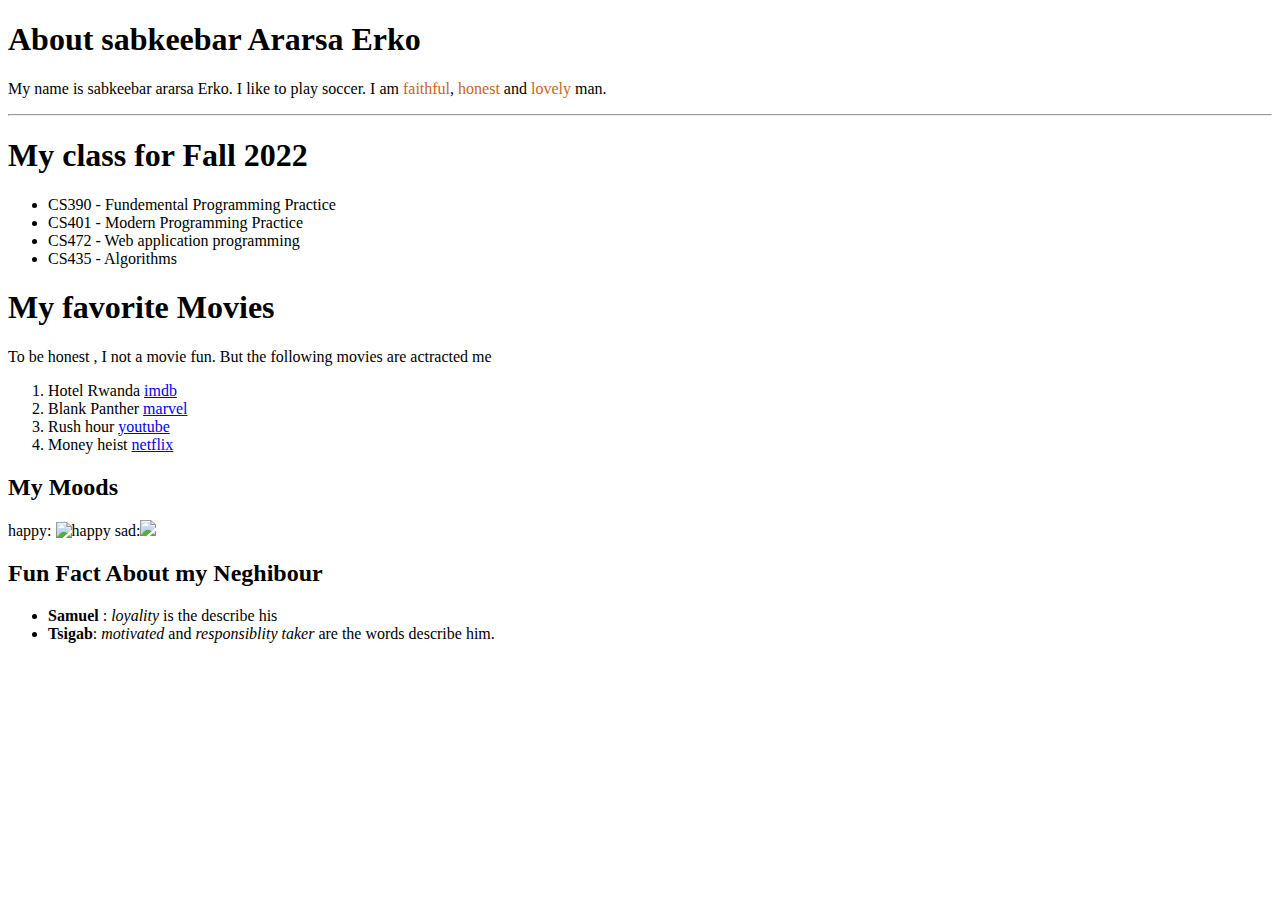
==== docs/index.html @ 5975cdbc "change location" ====
<!DOCTYPE html>
<html lang="en">
<head>
     <meta charset="UTF-8">
     <meta http-equiv="X-UA-Compatible" content="IE=edge">
     <meta name="viewport" content="width=device-width, initial-scale=1.0">
     <title>About Me</title>
    <link rel="stylesheet" href="../css/AboutMeCSS.css">
</head>
<body>
     <header >
          <h1  >About sabkeebar Ararsa Erko</h1>
          <p>
           My name is sabkeebar ararsa Erko. I like to play soccer. I am <span style="color: rgb(200, 100, 30) ;">
             faithful</span>, <span style="color: rgb(200, 100, 30) ; font: bold;"> honest</span> and 
             <span style="color: rgb(200, 100, 30) ;">  lovely</span> man.
          </p>
          
     </header>

     <hr> 
      <h1>My class for Fall 2022 </h1>
     <nav>
        
       <ul>
          <li>
               CS390 - Fundemental Programming Practice

          </li>
          <li>
               CS401 -  Modern Programming Practice
          </li>
          <li>
               CS472  -  Web application programming
          </li>
          <li>
               CS435 - Algorithms
          </li>
       </ul>
     </nav>
     <h1> My favorite Movies </h1>
     <p>To be honest , I not a movie fun. But the following movies are actracted me  </p>
     <nav>
      <ol>
          <li>
               Hotel Rwanda <a href="https://www.imdb.com/title/tt0395169/mediaviewer/rm2273336576/?ref_=tt_ov_i">
                    imdb</a>
              
          </li>
          <li>
               Blank Panther <a href="https://www.marvel.com/movies/black-panther" target="_blank">marvel</a>
          
          </li>
          <li>
          Rush hour <a href="https://www.youtube.com/watch?v=h14CmLhcnrI" target="_blank">youtube</a>
          </li>
          <li>Money heist <a href="https://www.netflix.com/title/80192098" target="_blank" >netflix</a>

          </li>
      </ol>
     </nav>
     <section>
     <h2> My Moods </h2>
       <span> happy:</span> <img src="../image/happymood.jpeg" width="400" height="300" alt="happy">
     <span>sad:</span><img src="../image/sad.jpeg">
       
     </section>
     
     <section>
      <h2>Fun Fact About my Neghibour</h2>
    <UL>
<Li>
     <strong>Samuel</strong> : <em>loyality</em> is the describe his 
</Li>
<li>
     <Strong>Tsigab</Strong>: <em>motivated  </em> and  <em>
           responsiblity taker</em> are the words describe him.
</li>
 </UL>
    
   
 
</section>
</body>
</html>
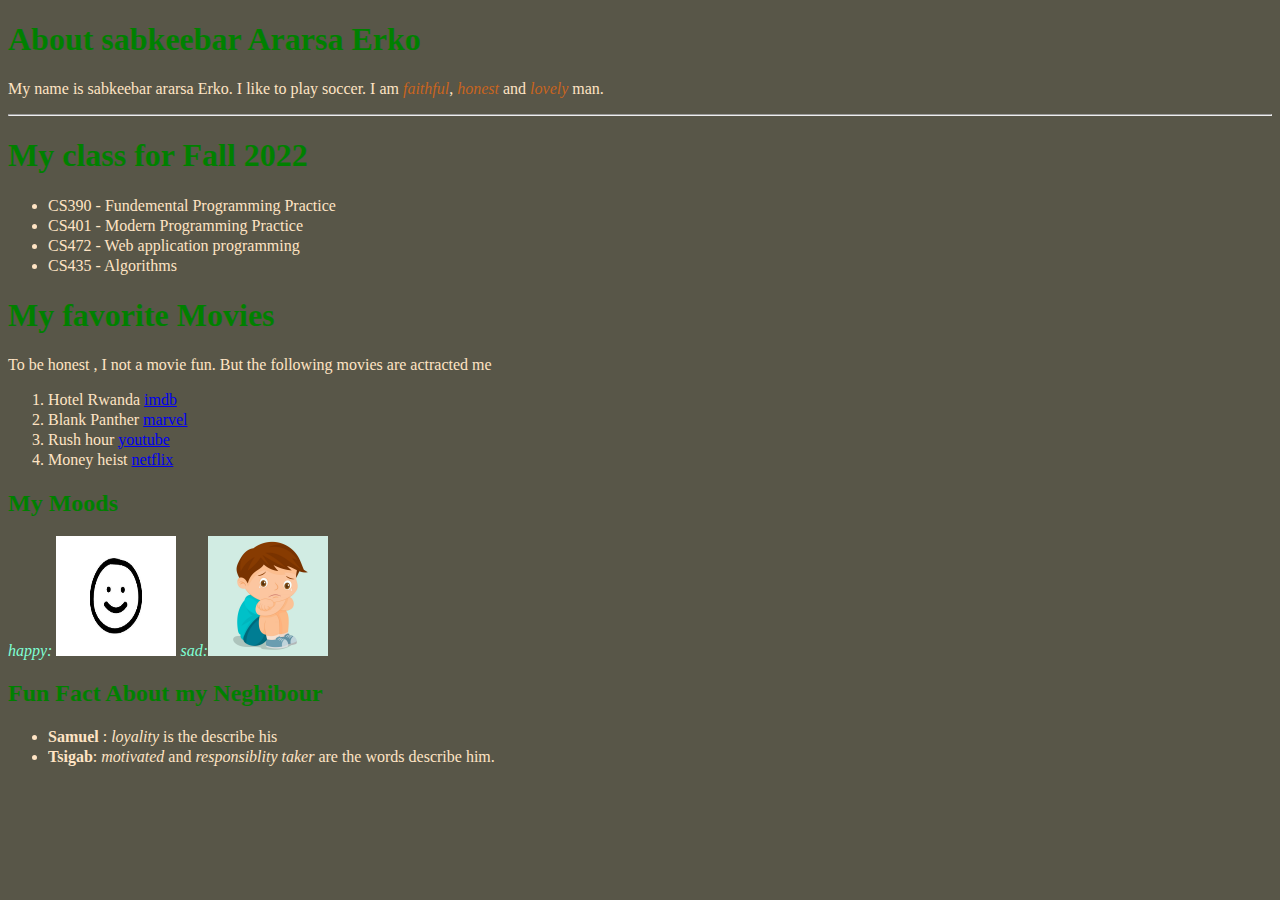
==== commit 160a6ab5: "resize images" ====
--- a/docs/index.html
+++ b/docs/index.html
@@ -5,7 +5,7 @@
      <meta http-equiv="X-UA-Compatible" content="IE=edge">
      <meta name="viewport" content="width=device-width, initial-scale=1.0">
      <title>About Me</title>
-    <link rel="stylesheet" href="../css/AboutMeCSS.css">
+    <link rel="stylesheet" href="/docs/css/AboutMeCSS.css">
 </head>
 <body>
      <header >
@@ -61,8 +61,8 @@
      </nav>
      <section>
      <h2> My Moods </h2>
-       <span> happy:</span> <img src="../image/happymood.jpeg" width="400" height="300" alt="happy">
-     <span>sad:</span><img src="../image/sad.jpeg">
+       <span> happy:</span> <img src="image/happymood.jpeg"  alt="happy">
+     <span>sad:</span><img src="image/sad.jpeg">
        
      </section>
      
--- a/docs/css/AboutMeCSS.css
+++ b/docs/css/AboutMeCSS.css
@@ -0,0 +1,24 @@
+
+          
+ul{
+     line-height: 20px;
+   
+}
+ol{
+     line-height: 20px;  
+}
+h1,h2{
+     color:green
+}
+img{
+     height: 120px;
+     width: 120px;
+}
+body{
+     background-color:#585648;
+     color: bisque;
+}
+span{
+  font-style: italic;
+  color:aquamarine;
+}
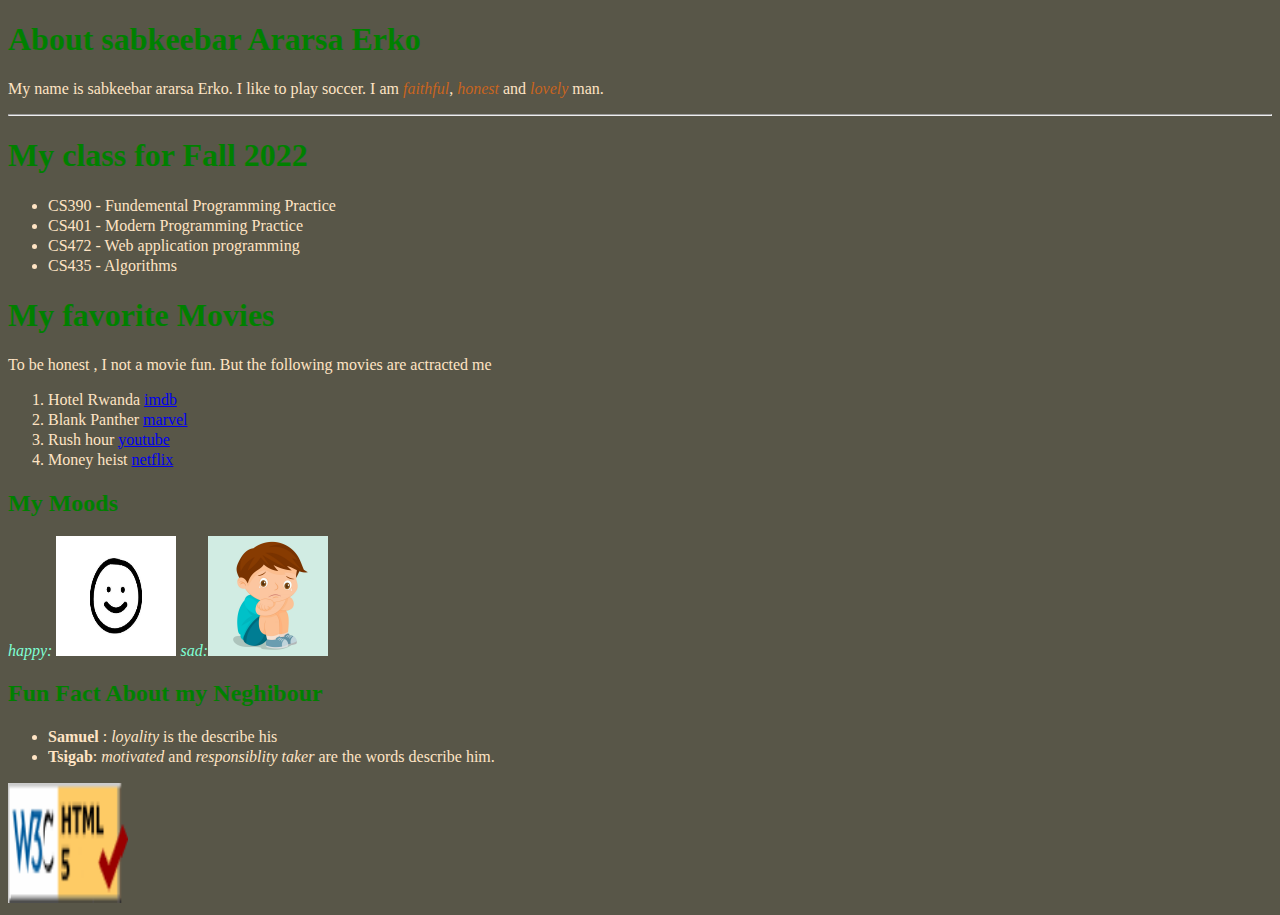
==== commit b3b83fbd: "validator" ====
--- a/docs/index.html
+++ b/docs/index.html
@@ -5,7 +5,7 @@
      <meta http-equiv="X-UA-Compatible" content="IE=edge">
      <meta name="viewport" content="width=device-width, initial-scale=1.0">
      <title>About Me</title>
-    <link rel="stylesheet" href="/docs/css/AboutMeCSS.css">
+    <link rel="stylesheet" href="css/AboutMeCSS.css">
 </head>
 <body>
      <header >
@@ -62,7 +62,8 @@
      <section>
      <h2> My Moods </h2>
        <span> happy:</span> <img src="image/happymood.jpeg"  alt="happy">
-     <span>sad:</span><img src="image/sad.jpeg">
+    
+     <span>sad:</span><img src="/docs/image/sad.jpeg " alt="sad">
        
      </section>
      
@@ -81,5 +82,9 @@
    
  
 </section>
+<footer>
+ <a href="https://validator.w3.org/check?uri=https://github.com/ssabkebar17/ssabkebar17.github.io">
+     <img src="/docs/image/w3c-logo.png " alt=""></a>
+</footer>
 </body>
 </html>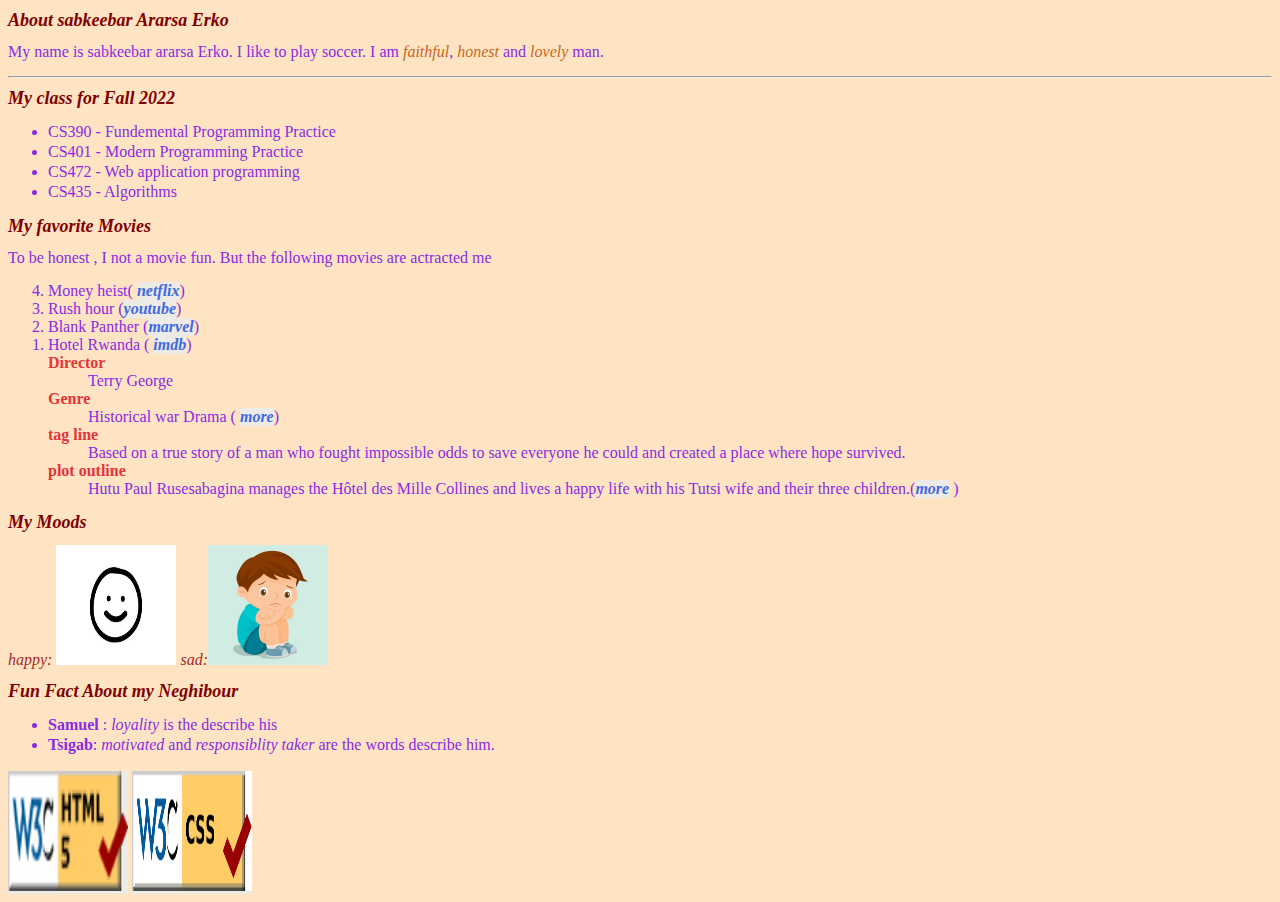
==== commit d35b06c2: "reveresed list" ====
--- a/docs/index.html
+++ b/docs/index.html
@@ -6,6 +6,7 @@
      <meta name="viewport" content="width=device-width, initial-scale=1.0">
      <title>About Me</title>
     <link rel="stylesheet" href="css/AboutMeCSS.css">
+    <link rel="stylesheet" href="styleme.css">
 </head>
 <body>
      <header >
@@ -41,20 +42,37 @@
      <h1> My favorite Movies </h1>
      <p>To be honest , I not a movie fun. But the following movies are actracted me  </p>
      <nav>
-      <ol>
-          <li>
-               Hotel Rwanda <a href="https://www.imdb.com/title/tt0395169/mediaviewer/rm2273336576/?ref_=tt_ov_i">
-                    imdb</a>
+      <ol >
+          <li >
+               Hotel Rwanda ( <a href="https://www.imdb.com/title/tt0395169/mediaviewer/rm2273336576/?ref_=tt_ov_i"
+               target="_blank">
+                    imdb</a>)
+                    <dl>
+                         <dt>Director</dt>
+                         <dd>Terry George</dd>
+                         <dt>Genre</dt>
+                         <dd>Historical war Drama (
+                              <a href="https://www.rottentomatoes.com/m/hotel_rwanda" target="_blank">more</a>)
+                         </dd>
+                         <dt>tag line</dt>
+                         <dd>Based on a true story of a man who fought impossible odds to save everyone he could and
+                               created a place where hope survived.</dd>
+                               <dt>plot outline</dt>
+                               <dd>Hutu Paul Rusesabagina manages the Hôtel des Mille Collines and lives a happy 
+                                   life with his Tutsi wife and their three children.(<a href="https://www.imdb.com/title/tt0395169
+                                   /plotsummary#synopsis" target="_blank" >more</a> )
+                              </dd>
+                    </dl>
               
           </li>
           <li>
-               Blank Panther <a href="https://www.marvel.com/movies/black-panther" target="_blank">marvel</a>
+               Blank Panther (<a href="https://www.marvel.com/movies/black-panther" target="_blank">marvel</a>)
           
           </li>
           <li>
-          Rush hour <a href="https://www.youtube.com/watch?v=h14CmLhcnrI" target="_blank">youtube</a>
+          Rush hour (<a href="https://www.youtube.com/watch?v=h14CmLhcnrI" target="_blank">youtube</a>)
           </li>
-          <li>Money heist <a href="https://www.netflix.com/title/80192098" target="_blank" >netflix</a>
+          <li>Money heist( <a href="https://www.netflix.com/title/80192098" target="_blank" >netflix</a>)
 
           </li>
       </ol>
@@ -63,7 +81,7 @@
      <h2> My Moods </h2>
        <span> happy:</span> <img src="image/happymood.jpeg"  alt="happy">
     
-     <span>sad:</span><img src="/docs/image/sad.jpeg " alt="sad">
+     <span>sad:</span><img src="image/sad.jpeg " alt="sad">
        
      </section>
      
@@ -83,8 +101,15 @@
  
 </section>
 <footer>
- <a href="https://validator.w3.org/check?uri=https://github.com/ssabkebar17/ssabkebar17.github.io">
-     <img src="/docs/image/w3c-logo.png " alt=""></a>
+     <div>
+          <a href="https://validator.w3.org/nu/?doc=https://ssabkebar17.github.io/">
+               <img class="html1"  src="image/w3c-logo.png "  alt=""></a>
+              
+               <a href="https://jigsaw.w3.org/css-validator/validator?uri=https://ssabkebar17.github.io/">
+                    <img src="image/css.png" alt="">
+               </a>
+     </div>
+ 
 </footer>
 </body>
 </html>--- a/docs/css/AboutMeCSS.css
+++ b/docs/css/AboutMeCSS.css
@@ -8,7 +8,7 @@
      line-height: 20px;  
 }
 h1,h2{
-     color:green
+     color:slategrey
 }
 img{
      height: 120px;
@@ -22,3 +22,4 @@
   font-style: italic;
   color:aquamarine;
 }
+
--- a/docs/styleme.css
+++ b/docs/styleme.css
@@ -0,0 +1,62 @@
+span{
+     color:brown
+}
+h1,h2{
+     color: maroon;
+     font-family: 'Times New Roman', georgia, arial;
+     font-size:large;
+      font-weight: bold;
+      font-style: oblique;
+      
+}
+body{
+     background-color: bisque;
+    text-align: justify;
+    color:blueviolet;
+}
+a{
+     color: rgb(255, 0, 98);
+     font-weight:bolder;
+     font-size:16px;
+    
+     font-family: 'Times New Roman', Times, serif;
+     font-style: italic;
+     
+     
+}
+a:link{
+     color:royalblue;
+     text-decoration: none;
+     background-color: rgb(236, 235, 230);
+     display: inline-block;
+}
+a:visited{
+     color: green;
+}
+a:hover{
+     color: hotpink;
+}
+a:active{
+     color:blue;
+}
+dt{
+     color:rgb(228, 54, 54);
+     font-weight: bolder;
+    font-size: medium;
+}
+
+
+ ol { 
+    
+     display: flex;
+     flex-direction: column-reverse;
+     line-height:18px ;
+     
+ }
+ 
+ li {
+     flex: 0 0 auto;
+ }
+ body{
+     line-height:16px;
+ }
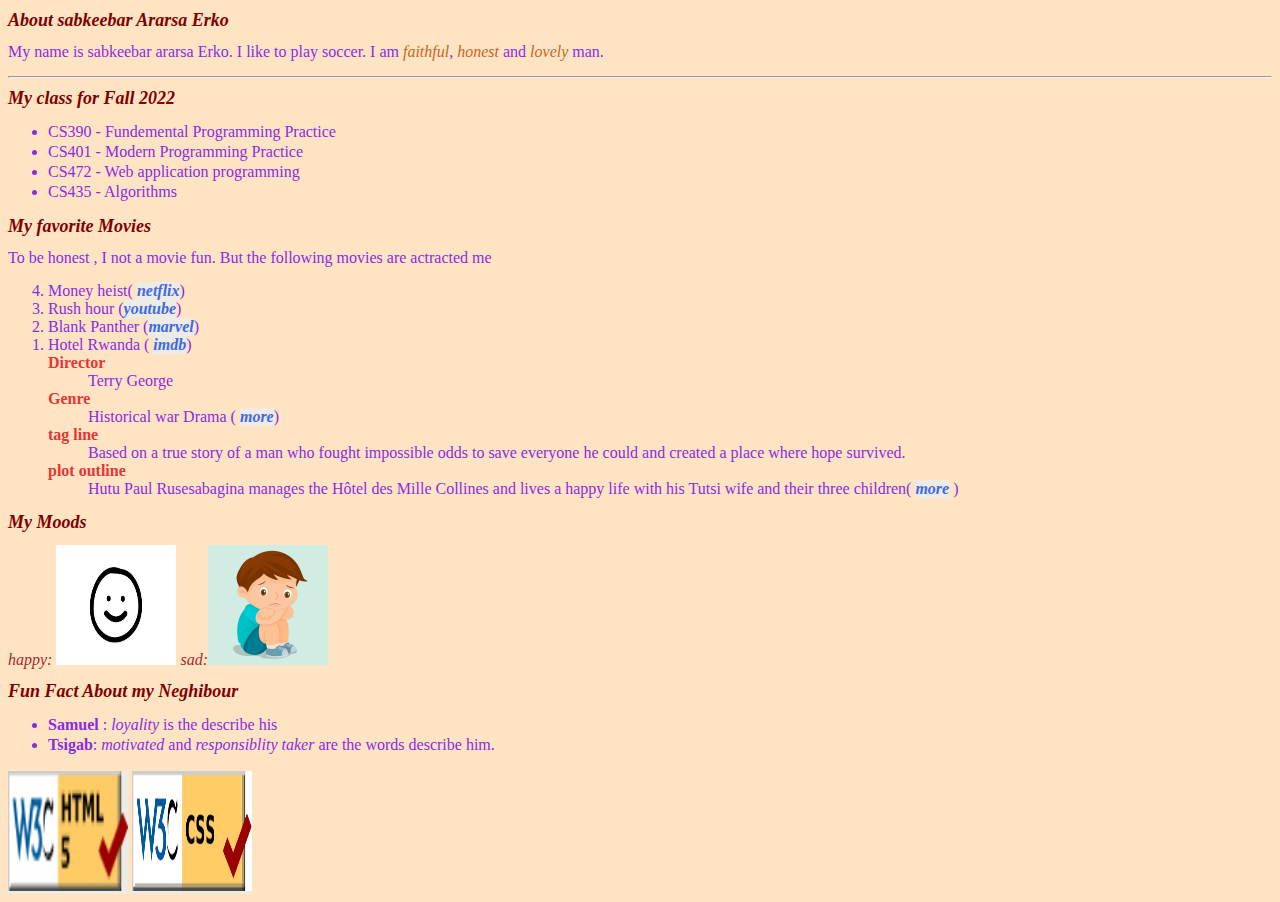
==== commit b5a3aa7d: "oreded check" ====
--- a/docs/index.html
+++ b/docs/index.html
@@ -59,8 +59,9 @@
                                created a place where hope survived.</dd>
                                <dt>plot outline</dt>
                                <dd>Hutu Paul Rusesabagina manages the Hôtel des Mille Collines and lives a happy 
-                                   life with his Tutsi wife and their three children.(<a href="https://www.imdb.com/title/tt0395169
-                                   /plotsummary#synopsis" target="_blank" >more</a> )
+                                   life with his Tutsi wife and their three children(
+                                   <a href="https://endgameent.com/project/25/Hotel_Rwanda/" target="_blank">more</a> )
+                                    
                               </dd>
                     </dl>
               
